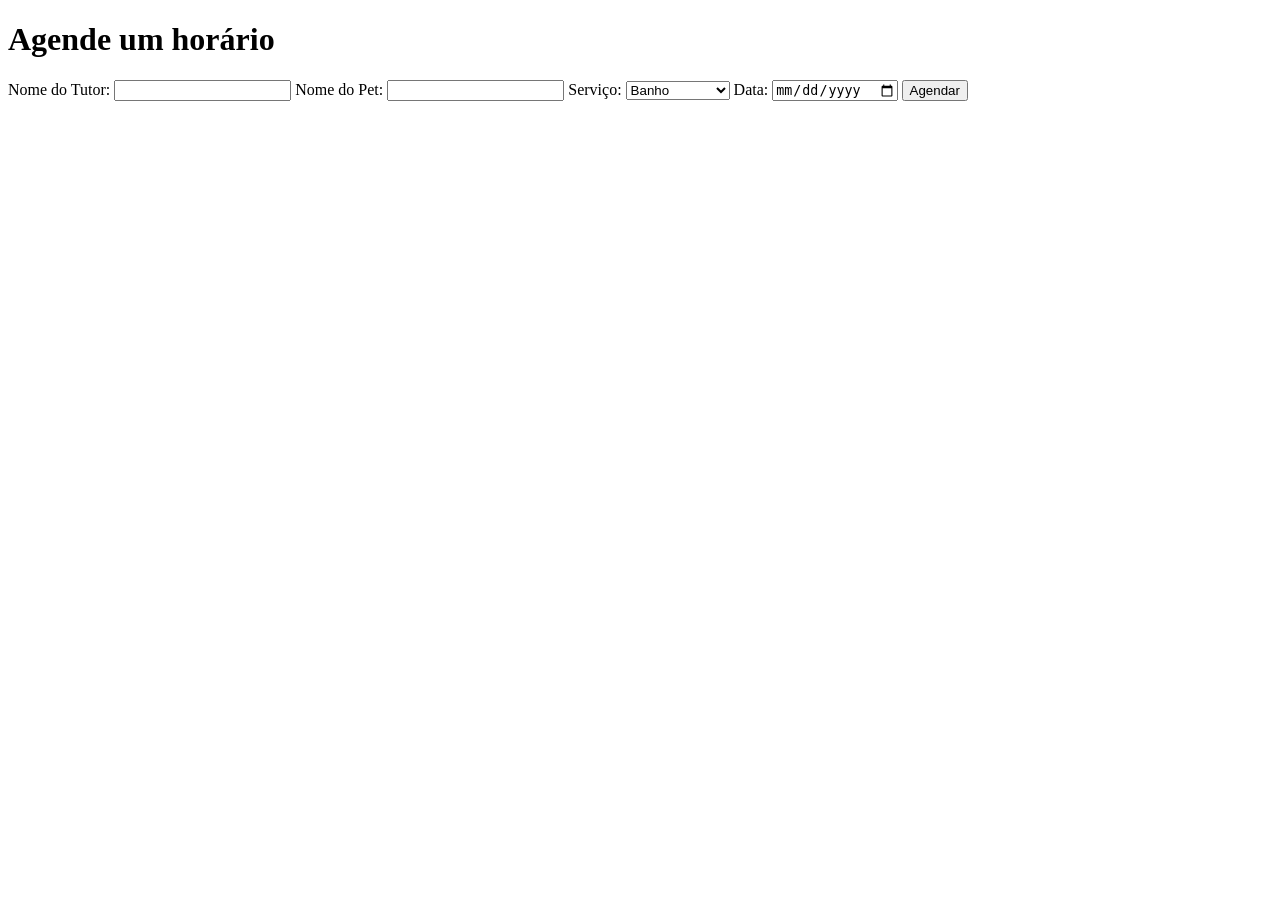
==== agendamentos.html @ df17f5a7 "criação da pagina agendamentos 1.2.0" ====
<!DOCTYPE html>
<html lang="pt-BR">
<head>
    <meta charset="UTF-8">
    <title>Agendamento - PetCare</title>
    <link rel="stylesheet" href="css/style.css">
    <script src="js/script.js" defer></script>
</head>
<body>

<header>
    <h1>Agende um horário</h1>
</header>

<form id="formAgendamento">
    <label>Nome do Tutor:</label>
    <input type="text" required>

    <label>Nome do Pet:</label>
    <input type="text" required>

    <label>Serviço:</label>
    <select required>
        <option>Banho</option>
        <option>Tosa</option>
        <option>Banho e Tosa</option>
    </select>

    <label>Data:</label>
    <input type="date" required>

    <button type="submit">Agendar</button>
</form>

<p id="mensagem"></p>

</body>
</html>
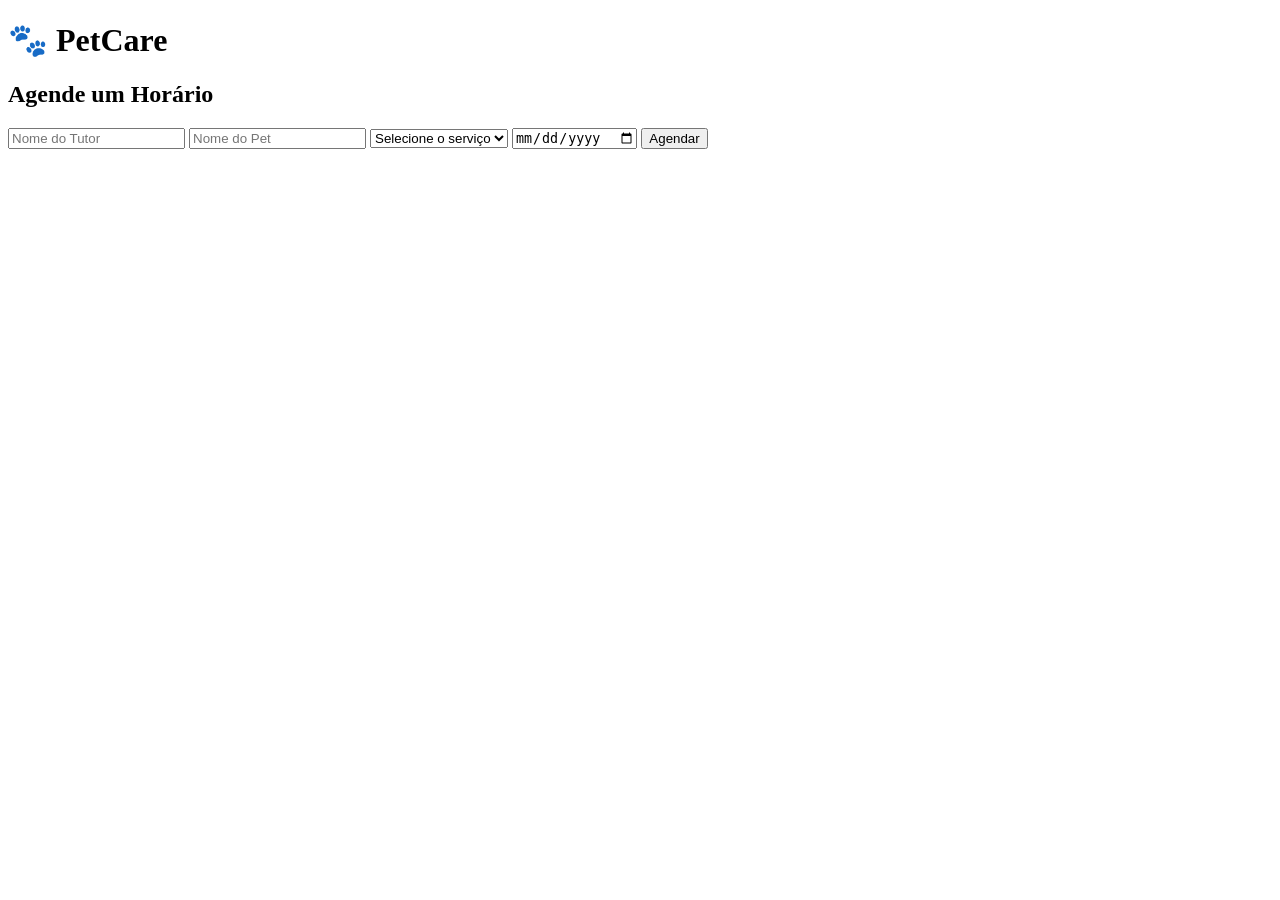
==== commit 829239e6: "página agendamento ajustes 1.7.0" ====
--- a/agendamentos.html
+++ b/agendamentos.html
@@ -2,37 +2,40 @@
 <html lang="pt-BR">
 <head>
     <meta charset="UTF-8">
-    <title>Agendamento - PetCare</title>
+    <title>Agendamento | PetCare</title>
     <link rel="stylesheet" href="css/style.css">
-    <script src="js/script.js" defer></script>
 </head>
 <body>
 
 <header>
-    <h1>Agende um horário</h1>
+    <div class="container header-content">
+        <h1 class="logo">🐾 PetCare</h1>
+    </div>
 </header>
 
-<form id="formAgendamento">
-    <label>Nome do Tutor:</label>
-    <input type="text" required>
+<section class="section">
+    <div class="container">
+        <h2 class="section-title">Agende um Horário</h2>
 
-    <label>Nome do Pet:</label>
-    <input type="text" required>
+        <form id="formAgendamento" class="form">
+            <input type="text" placeholder="Nome do Tutor" required>
+            <input type="text" placeholder="Nome do Pet" required>
 
-    <label>Serviço:</label>
-    <select required>
-        <option>Banho</option>
-        <option>Tosa</option>
-        <option>Banho e Tosa</option>
-    </select>
+            <select required>
+                <option value="">Selecione o serviço</option>
+                <option>Banho</option>
+                <option>Tosa</option>
+                <option>Banho e Tosa</option>
+            </select>
 
-    <label>Data:</label>
-    <input type="date" required>
+            <input type="date" required>
+            <button type="submit" class="btn">Agendar</button>
+        </form>
 
-    <button type="submit">Agendar</button>
-</form>
+        <p id="mensagem"></p>
+    </div>
+</section>
 
-<p id="mensagem"></p>
-
+<script src="js/script.js"></script>
 </body>
 </html>
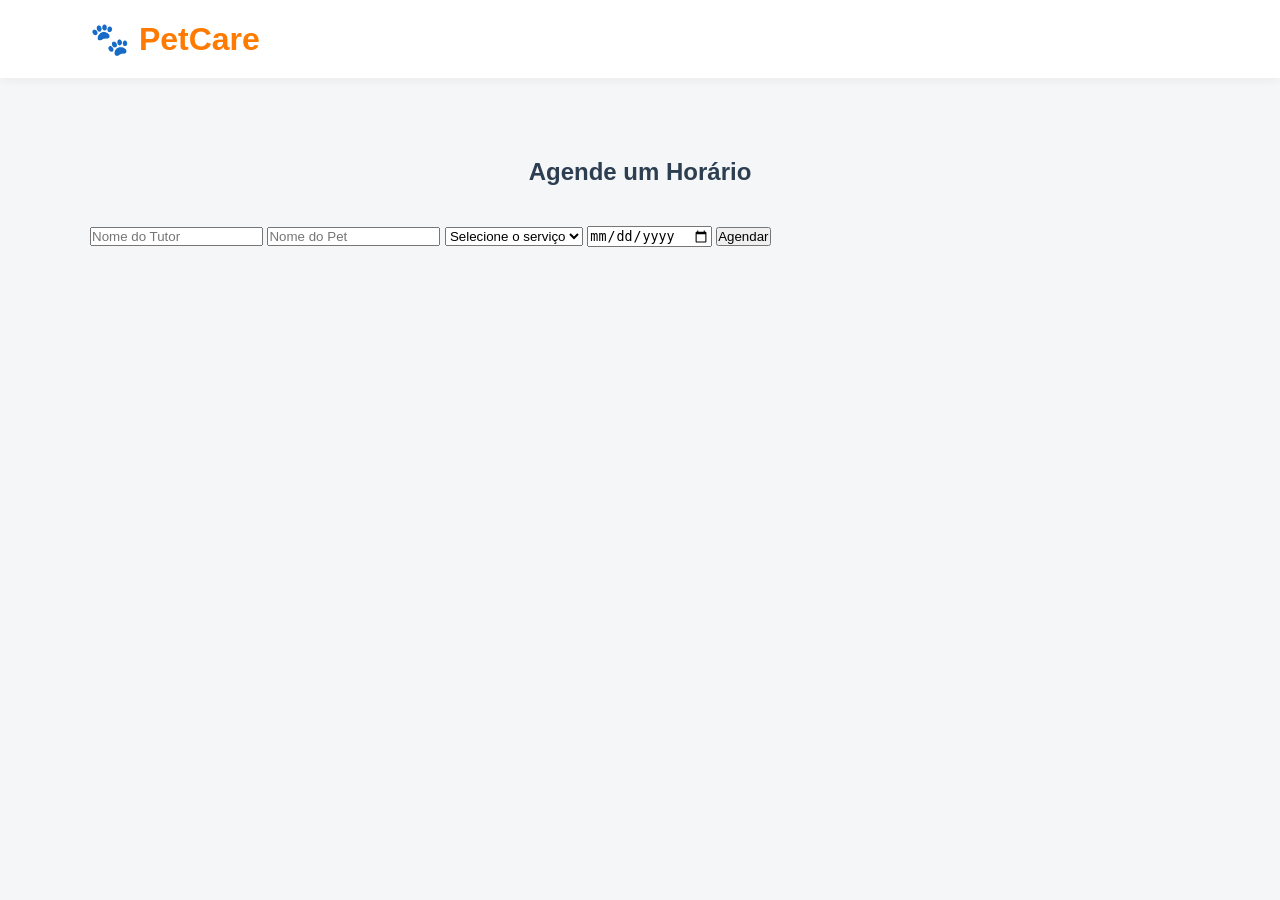
==== commit e36c748c: "atualização" ====
--- a/agendamentos.html
+++ b/agendamentos.html
@@ -2,8 +2,11 @@
 <html lang="pt-BR">
 <head>
     <meta charset="UTF-8">
-    <title>Agendamento | PetCare</title>
-    <link rel="stylesheet" href="css/style.css">
+    <title>PetCare | Banho e Tosa</title>
+    <meta name="viewport" content="width=device-width, initial-scale=1.0">
+
+    <link rel="stylesheet" href="style.css">
+
 </head>
 <body>
 
--- a/style.css
+++ b/style.css
@@ -0,0 +1,97 @@
+*{
+    margin:0;
+    padding:0;
+    box-sizing:border-box;
+}
+
+body{
+    font-family: Arial, Helvetica, sans-serif;
+    background:#f4f6f8;
+    color:#2c3e50;
+}
+
+.container{
+    width:90%;
+    max-width:1100px;
+    margin:auto;
+}
+
+header{
+    background:white;
+    padding:20px 0;
+    box-shadow:0 2px 10px rgba(0,0,0,0.05);
+}
+
+.header-content{
+    display:flex;
+    justify-content:space-between;
+    align-items:center;
+}
+
+.logo{
+    color:#ff7a00;
+}
+nav a{
+    text-decoration:none;
+    margin-left:20px;
+    color:#2c3e50;
+    font-weight:500;
+}
+
+.btn-nav{
+    background:#ff7a00;
+    padding:8px 15px;
+    border-radius:6px;
+    color:white;
+}
+.section{
+    padding:80px 0;
+}
+
+.section-title{
+    text-align:center;
+    margin-bottom:40px;
+}
+
+.cards{
+    display:flex;
+    gap:25px;
+}
+
+.card{
+    background:white;
+    padding:30px;
+    border-radius:10px;
+    flex:1;
+    box-shadow:0 4px 15px rgba(0,0,0,0.05);
+    transition:0.3s;
+}
+
+.card:hover{
+    transform:translateY(-5px);
+}
+
+
+footer{
+    background:#2c3e50;
+    color:white;
+    text-align:center;
+    padding:20px;
+    margin-top:40px;
+}
+
+@media(max-width:768px){
+
+.cards{
+flex-direction:column;
+}
+
+.header-content{
+flex-direction:column;
+gap:10px;
+}
+
+nav{
+display:flex;
+gap:10px;
+}
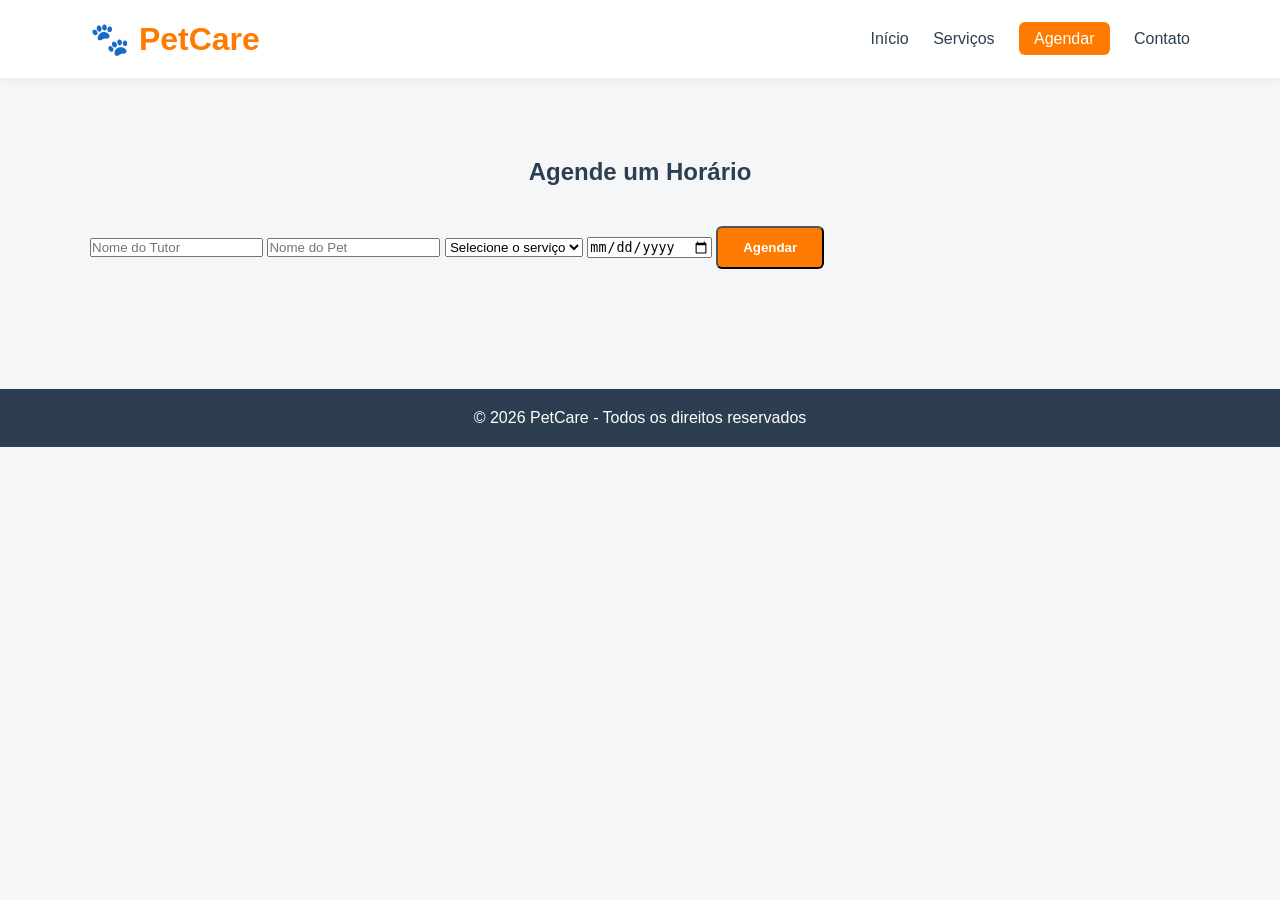
==== commit ca45b300: "melhorando 1.9.0" ====
--- a/agendamentos.html
+++ b/agendamentos.html
@@ -2,26 +2,36 @@
 <html lang="pt-BR">
 <head>
     <meta charset="UTF-8">
-    <title>PetCare | Banho e Tosa</title>
+    <title>Agendamento | PetCare</title>
     <meta name="viewport" content="width=device-width, initial-scale=1.0">
 
     <link rel="stylesheet" href="style.css">
+</head>
 
-</head>
 <body>
 
 <header>
     <div class="container header-content">
         <h1 class="logo">🐾 PetCare</h1>
+
+        <nav>
+            <a href="index.html">Início</a>
+            <a href="servicos.html">Serviços</a>
+            <a href="agendamento.html" class="btn-nav">Agendar</a>
+            <a href="contato.html">Contato</a>
+        </nav>
     </div>
 </header>
 
 <section class="section">
     <div class="container">
+
         <h2 class="section-title">Agende um Horário</h2>
 
         <form id="formAgendamento" class="form">
+
             <input type="text" placeholder="Nome do Tutor" required>
+
             <input type="text" placeholder="Nome do Pet" required>
 
             <select required>
@@ -32,13 +42,21 @@
             </select>
 
             <input type="date" required>
+
             <button type="submit" class="btn">Agendar</button>
+
         </form>
 
         <p id="mensagem"></p>
+
     </div>
 </section>
 
-<script src="js/script.js"></script>
+<footer>
+    <p>© 2026 PetCare - Todos os direitos reservados</p>
+</footer>
+
+<script src="script.js"></script>
+
 </body>
 </html>
--- a/style.css
+++ b/style.css
@@ -95,3 +95,54 @@
 display:flex;
 gap:10px;
 }
+}
+.hero{
+height:80vh;
+display:flex;
+align-items:center;
+justify-content:center;
+text-align:center;
+background:linear-gradient(rgba(0,0,0,0.5), rgba(0,0,0,0.5)),
+url('https://images.unsplash.com/photo-1518717758536-85ae29035b6d');
+background-size:cover;
+background-position:center;
+color:white;
+padding:20px;
+}
+
+.hero-content{
+max-width:700px;
+}
+
+.hero h2{
+font-size:42px;
+margin-bottom:15px;
+}
+
+.hero p{
+font-size:20px;
+margin-bottom:30px;
+}
+
+.hero-buttons{
+display:flex;
+gap:15px;
+justify-content:center;
+}
+
+.btn{
+background:#ff7a00;
+color:white;
+padding:12px 25px;
+border-radius:6px;
+text-decoration:none;
+font-weight:bold;
+}
+
+.btn-outline{
+border:2px solid white;
+color:white;
+padding:12px 25px;
+border-radius:6px;
+text-decoration:none;
+}
